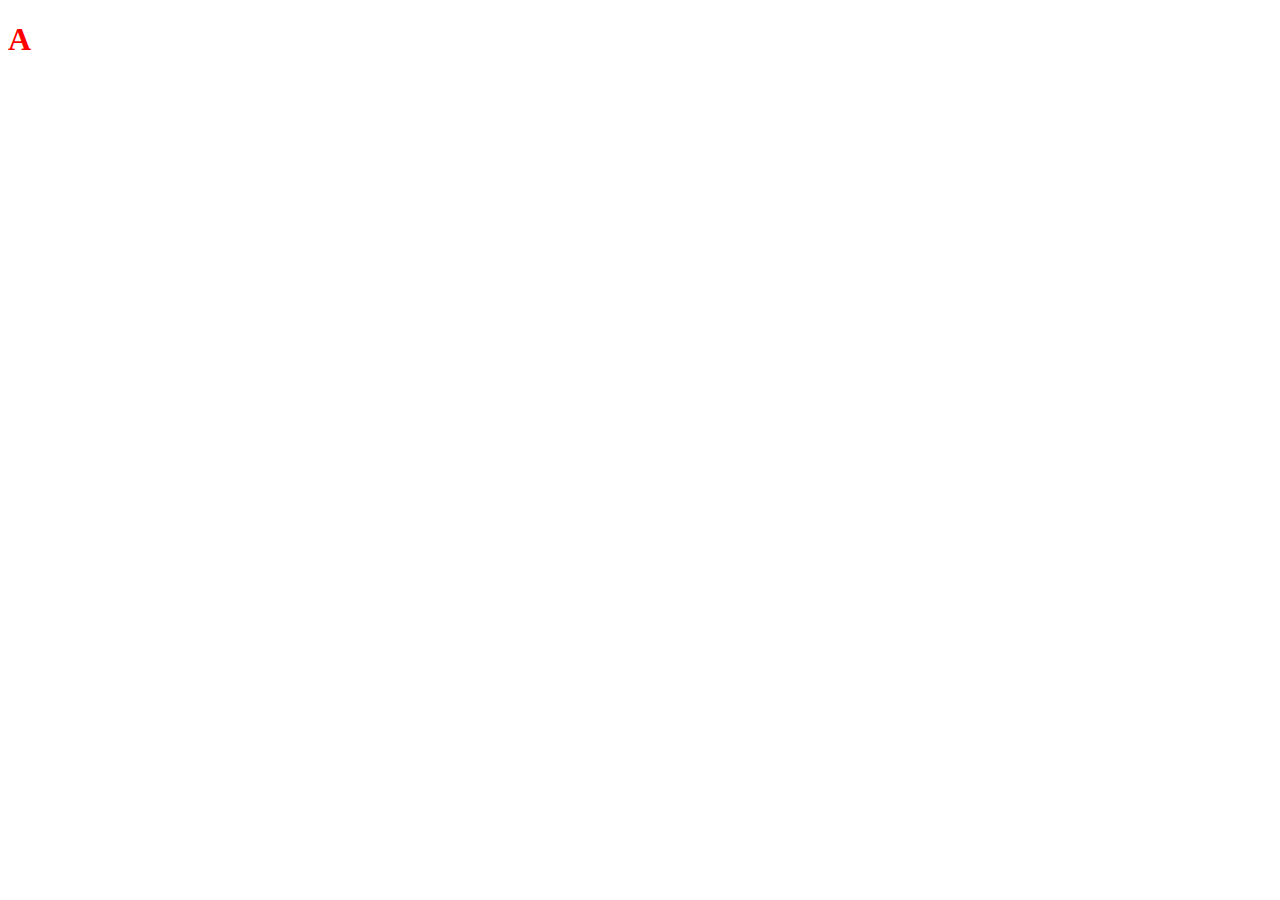
==== chaper3.html @ 015ccc60 "cahpter3" ====
<!DOCTYPE html>
<html lang="en">
<head>
    <meta charset="UTF-8">
    <meta name="viewport" content="width=device-width, initial-scale=1.0">
    <meta http-equiv="X-UA-Compatible" content="ie=edge">
    <link rel="stylesheet" href="chapter3.css">
    <title>chapter3</title>
</head>
<body>
    <h1 id="a">test</h1>
   
    <script src="chapter3.js"></script>
</body>
</html>
---- chapter3.css ----
h1{
    color: red;
}
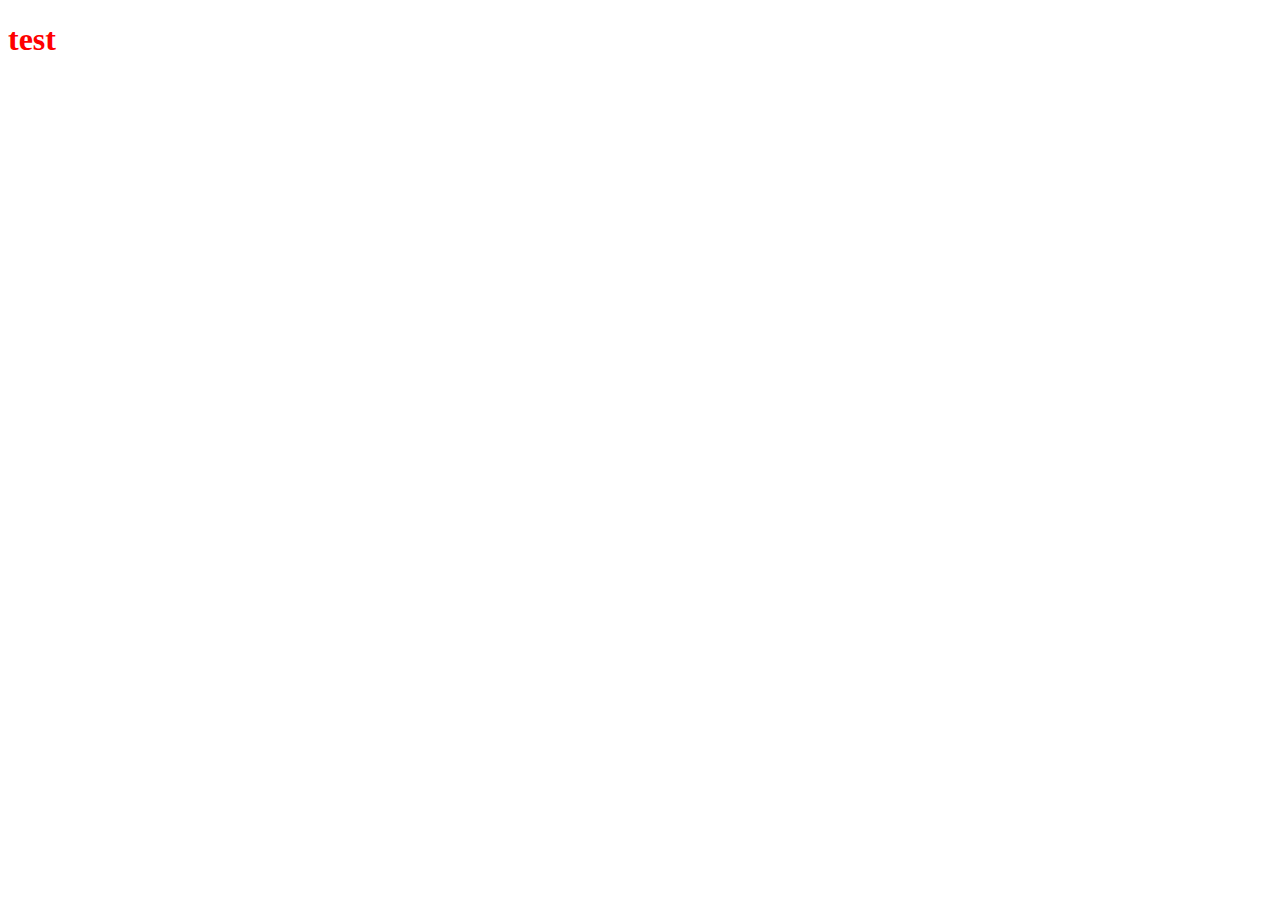
==== commit c18d5b79: "no message" ====
--- a/chaper3.html
+++ b/chaper3.html
@@ -1,5 +1,5 @@
 <!DOCTYPE html>
-<html lang="en">
+<html lang="ja">
 <head>
     <meta charset="UTF-8">
     <meta name="viewport" content="width=device-width, initial-scale=1.0">
@@ -8,7 +8,8 @@
     <title>chapter3</title>
 </head>
 <body>
-    <h1 id="a">test</h1>
+    <div class="a"></div>
+    <h1 class="b">test</h1>
    
     <script src="chapter3.js"></script>
 </body>
